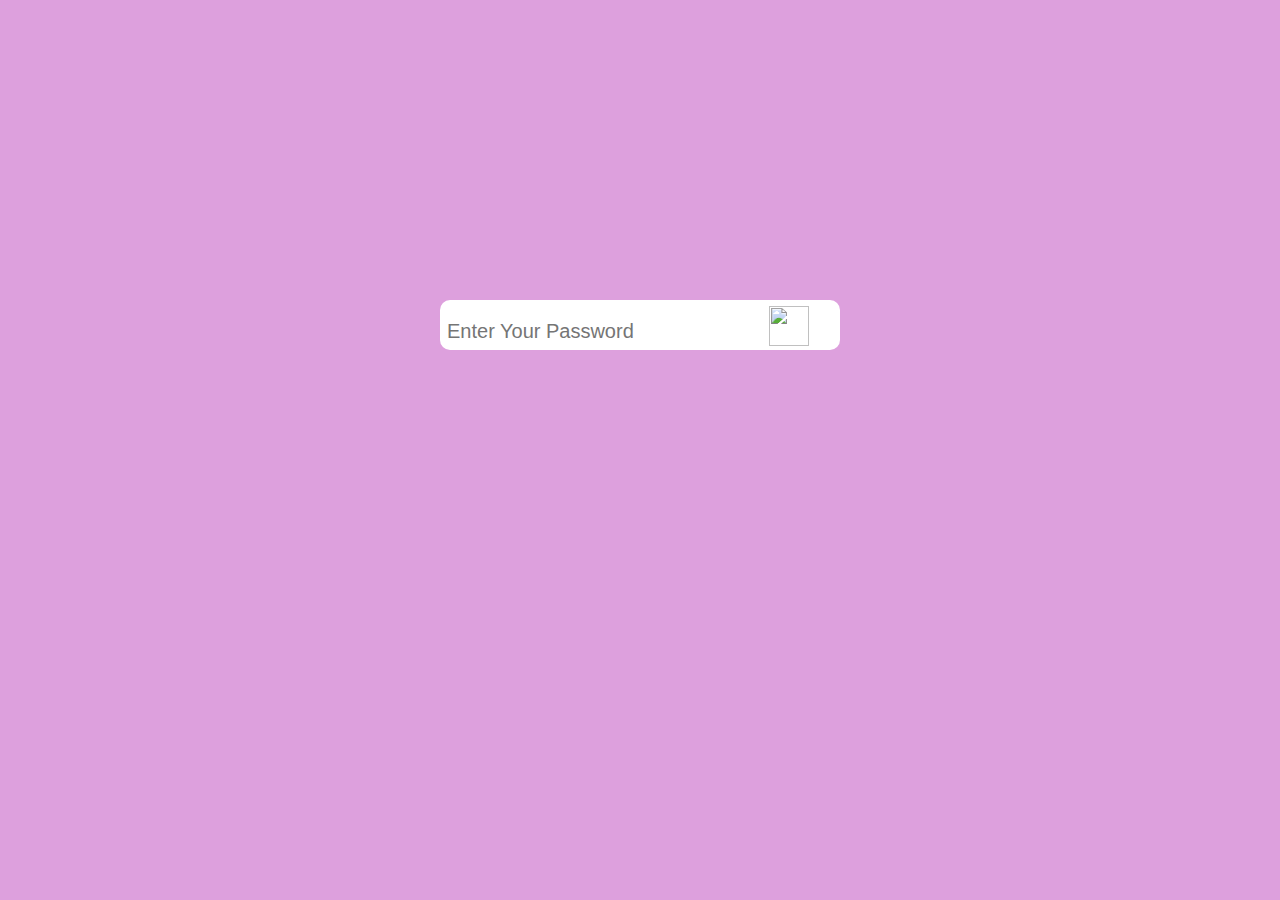
==== index.html @ 7dfb81f9 "first commit" ====
<!DOCTYPE html>
<html lang="en">
<head>
    <meta charset="UTF-8">
    <meta name="viewport" content="width=device-width, initial-scale=1.0">
    <title>Document</title>
    <style>
        body{
            background-color: plum;
            transition: all linear 0.2s;
        }
        #main{
            perspective: 10px;
            perspective-origin: right center;
        }
        #box{
            width: 400px;
            height: 50px;
            background-color: white;
            margin: auto;
            margin-top: 300px;
            border-radius: 10px;
        }
        input{
            margin-top: 20px;
            width: 80%;
            height: 20px;
            margin-left: 5px;
            border: none;
            float: left;
            font-size: 20px;
        }
        img{
            margin-top: 6px;
            position: absolute;
        }
        #box2{
            transform:rotateY(70deg);
            position: absolute;
            left: 190px;
            top: -5px;
            opacity: 0.5;
        }
    </style>
</head>
<body id="body">
   <div id="main">
    <div id="box">
        <input type="password" id="password" placeholder="Enter Your Password">
    
        <img src="photo/eye-close-1.png" id="img" alt="" width="40px" height="40px">
      
    </div>
    <div id="box2"></div>
   </div>
    <script>
        var password = document.getElementById("password");
        var img = document.getElementById("img");
       img.onclick = function(){
        if(password.type == "password"){
            password.type = "text";
            img.src = "photo/open.png"
        }else{
            password.type = "password";
            img.src = "photo/eye-close-1.png"
        }
        if(password.type == "text"){
            var body = document.getElementById("body")
            var target = document.getElementById("box2");
            box2.style.width = "23.5px"
            box2.style.height = "60px"
            box2.style.background = "yellow"; 
            body.style.background = "black"
        }else{
            var body =document.getElementById("body");
            body.style.background = "plum"
            password.type = "password"
            box2.style.width = ""
            box2.style.height = ""
            box2.style.background = ""; 
        }
       }
    </script>
</body>
</html>
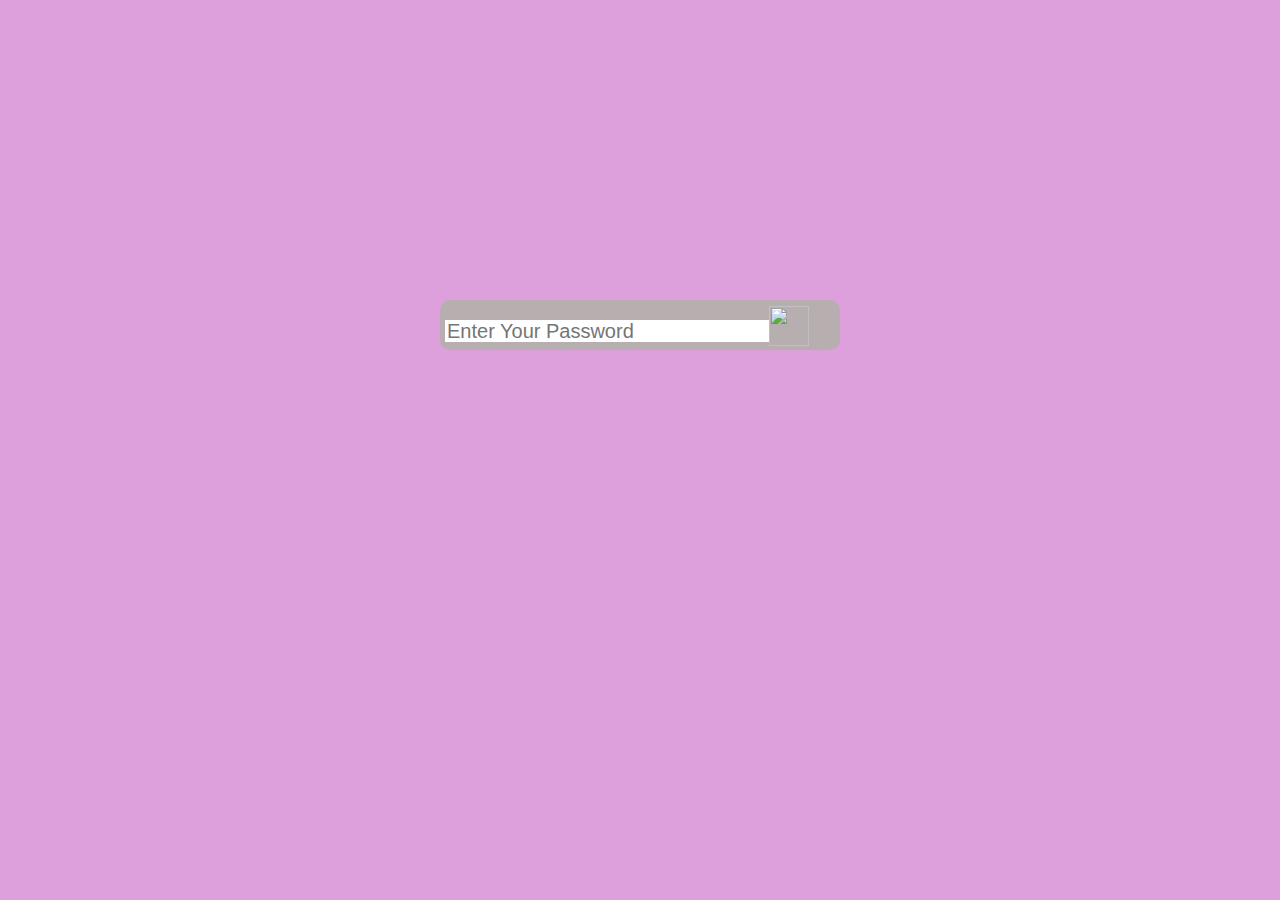
==== commit d32e6780: "first commit" ====
--- a/index.html
+++ b/index.html
@@ -16,7 +16,7 @@
         #box{
             width: 400px;
             height: 50px;
-            background-color: white;
+            background-color: rgb(183, 175, 175);
             margin: auto;
             margin-top: 300px;
             border-radius: 10px;
